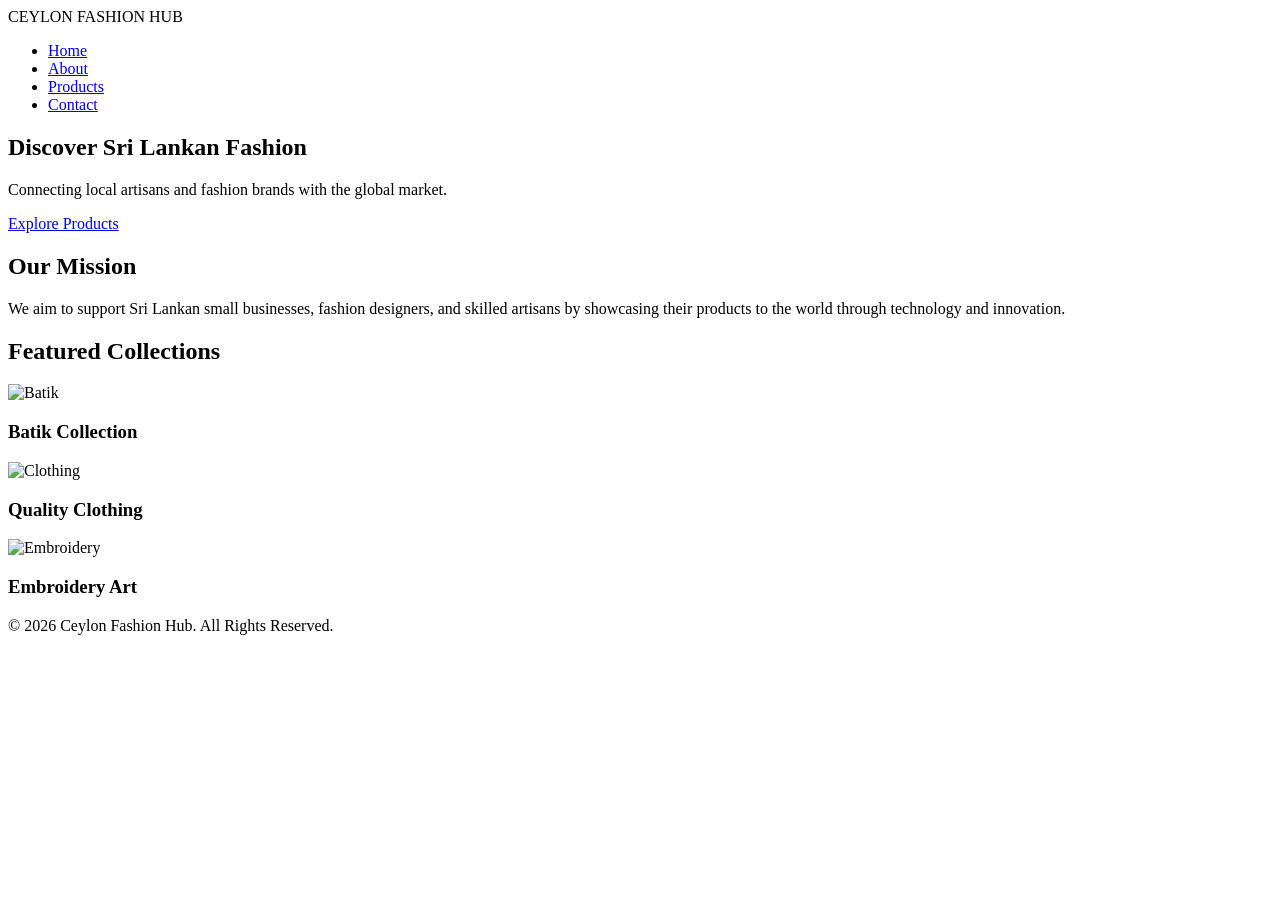
==== index.html @ 1239ec50 "Add files via upload Add Ceylon Fashion Hub website files" ====
<!DOCTYPE html>
<html lang="en">
<head>
    <meta charset="UTF-8">
    <meta name="viewport" content="width=device-width, initial-scale=1.0">
    <title>Ceylon Fashion Hub</title>
    <link rel="stylesheet" href="css/style.css">
</head>
<body>

    <!-- Navigation -->
    <nav>
        <div class="logo">CEYLON FASHION HUB</div>

        <ul>
            <li><a href="#">Home</a></li>
            <li><a href="about.html">About</a></li>
            <li><a href="products.html">Products</a></li>
            <li><a href="contact.html">Contact</a></li>
        </ul>
    </nav>

    <!-- Hero Section -->
    <section class="hero">
      <div class="hero-content">
        <h1>Discover Sri Lankan Fashion</h1>

        <p>
            Connecting local artisans and fashion brands
            with the global market.
        </p>

        <a href="products.html" class="btn">
            Explore Products
        </a>
      </div>
    </section>

    <!-- Mission -->
    <section class="mission">
        <h2>Our Mission</h2>

        <p>
            We aim to support Sri Lankan small businesses,
            fashion designers, and skilled artisans by
            showcasing their products to the world through
            technology and innovation.
        </p>
    </section>

    <!-- Featured Products -->
    <section class="products">

        <h2>Featured Collections</h2>

        <div class="cards">

            <div class="card">
                <img src="images/batik.jpg" alt="Batik">
                <h3>Batik Collection</h3>
            </div>

            <div class="card">
                <img src="images/clothing.jpg" alt="Clothing">
                <h3>Quality Clothing</h3>
            </div>

            <div class="card">
                <img src="images/embroidery.jpg" alt="Embroidery">
                <h3>Embroidery Art</h3>
            </div>

        </div>

    </section>
      <footer>
       <p>© 2026 Ceylon Fashion Hub. All Rights Reserved.</p>
      </footer>


</body>
    
    
</html>
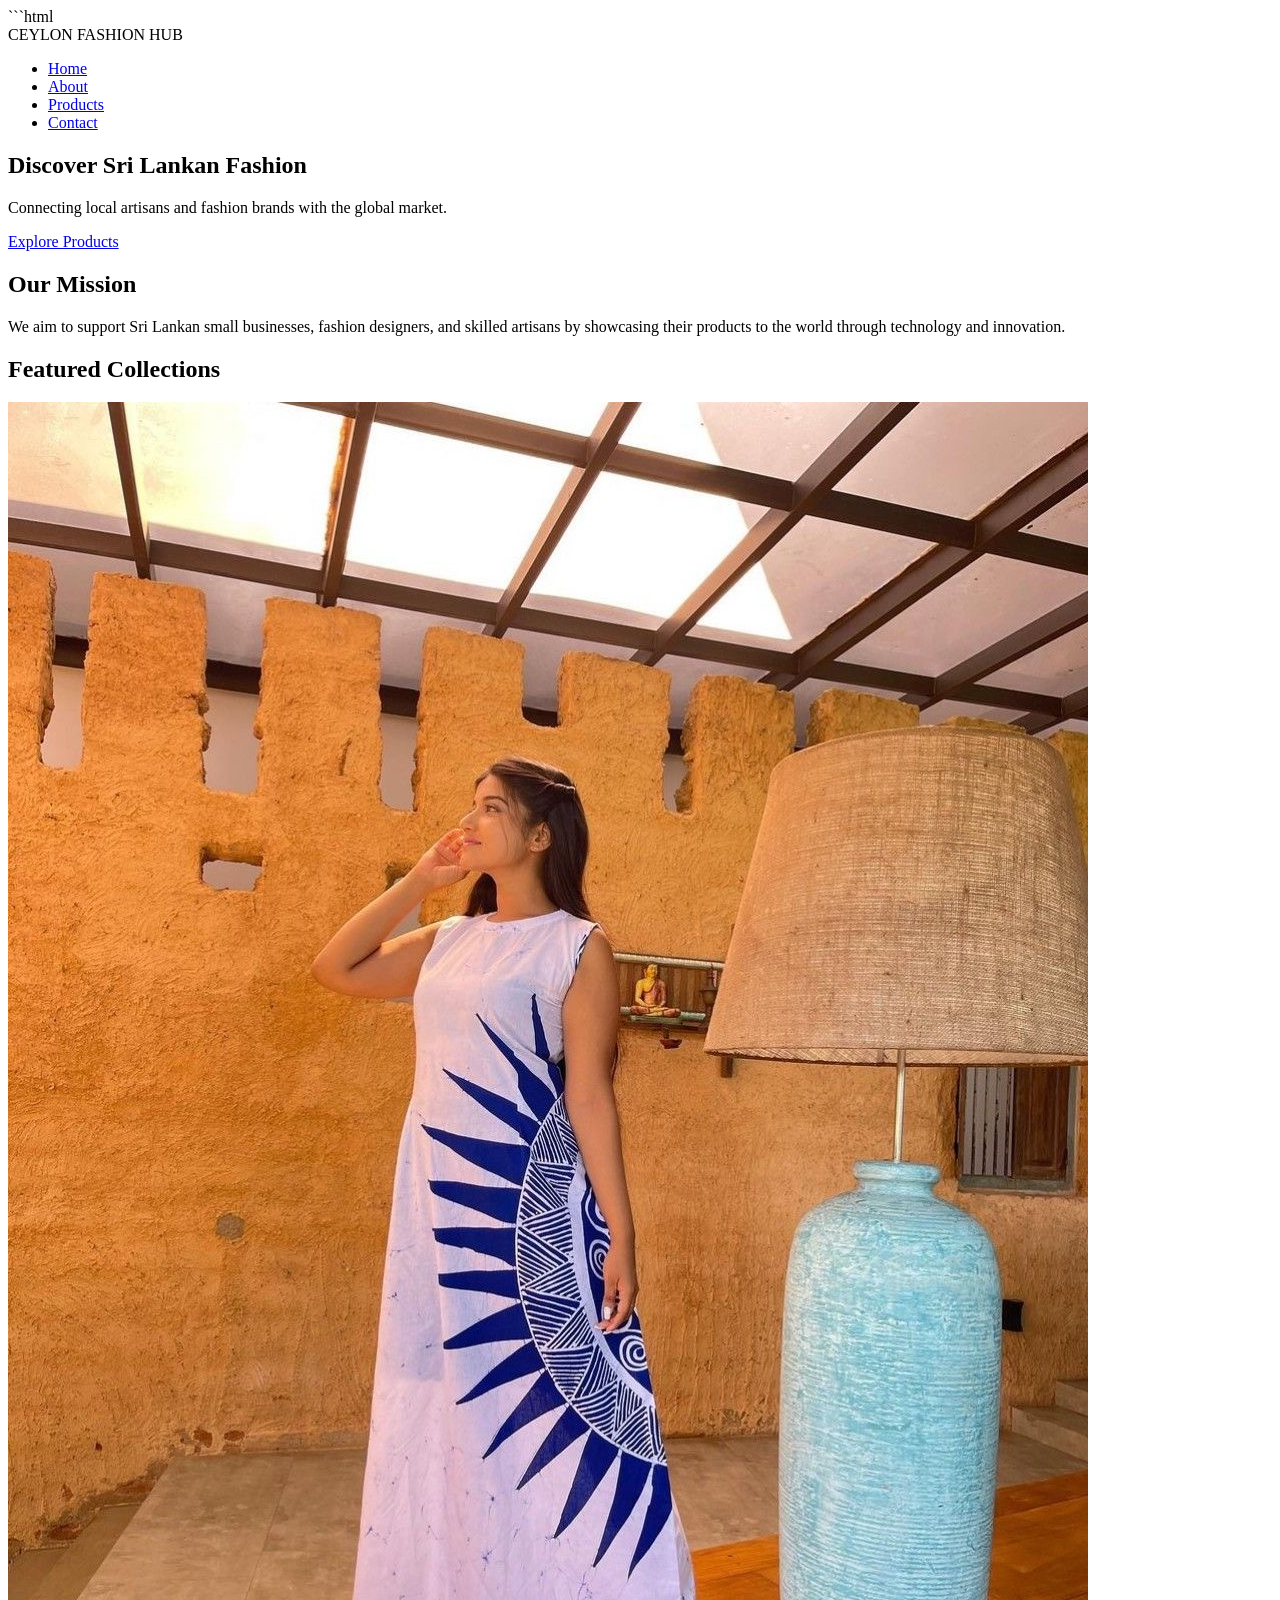
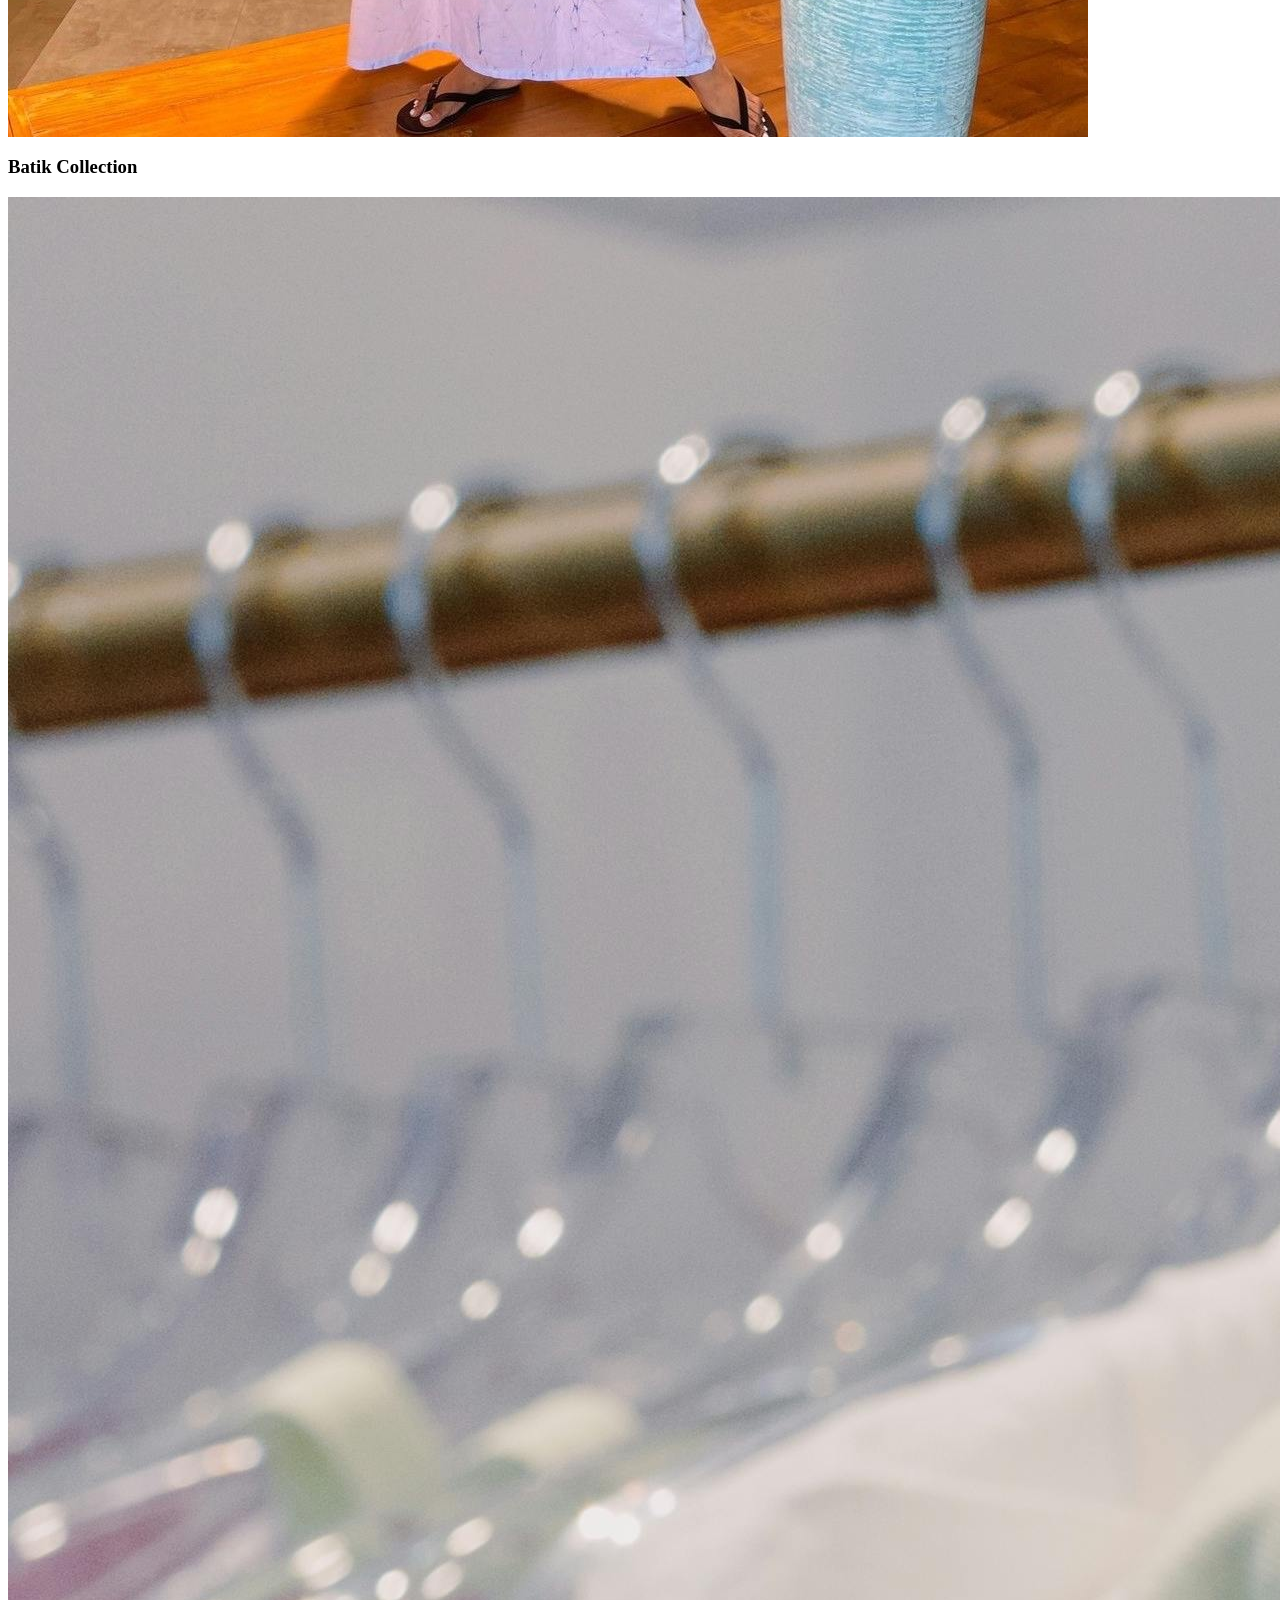
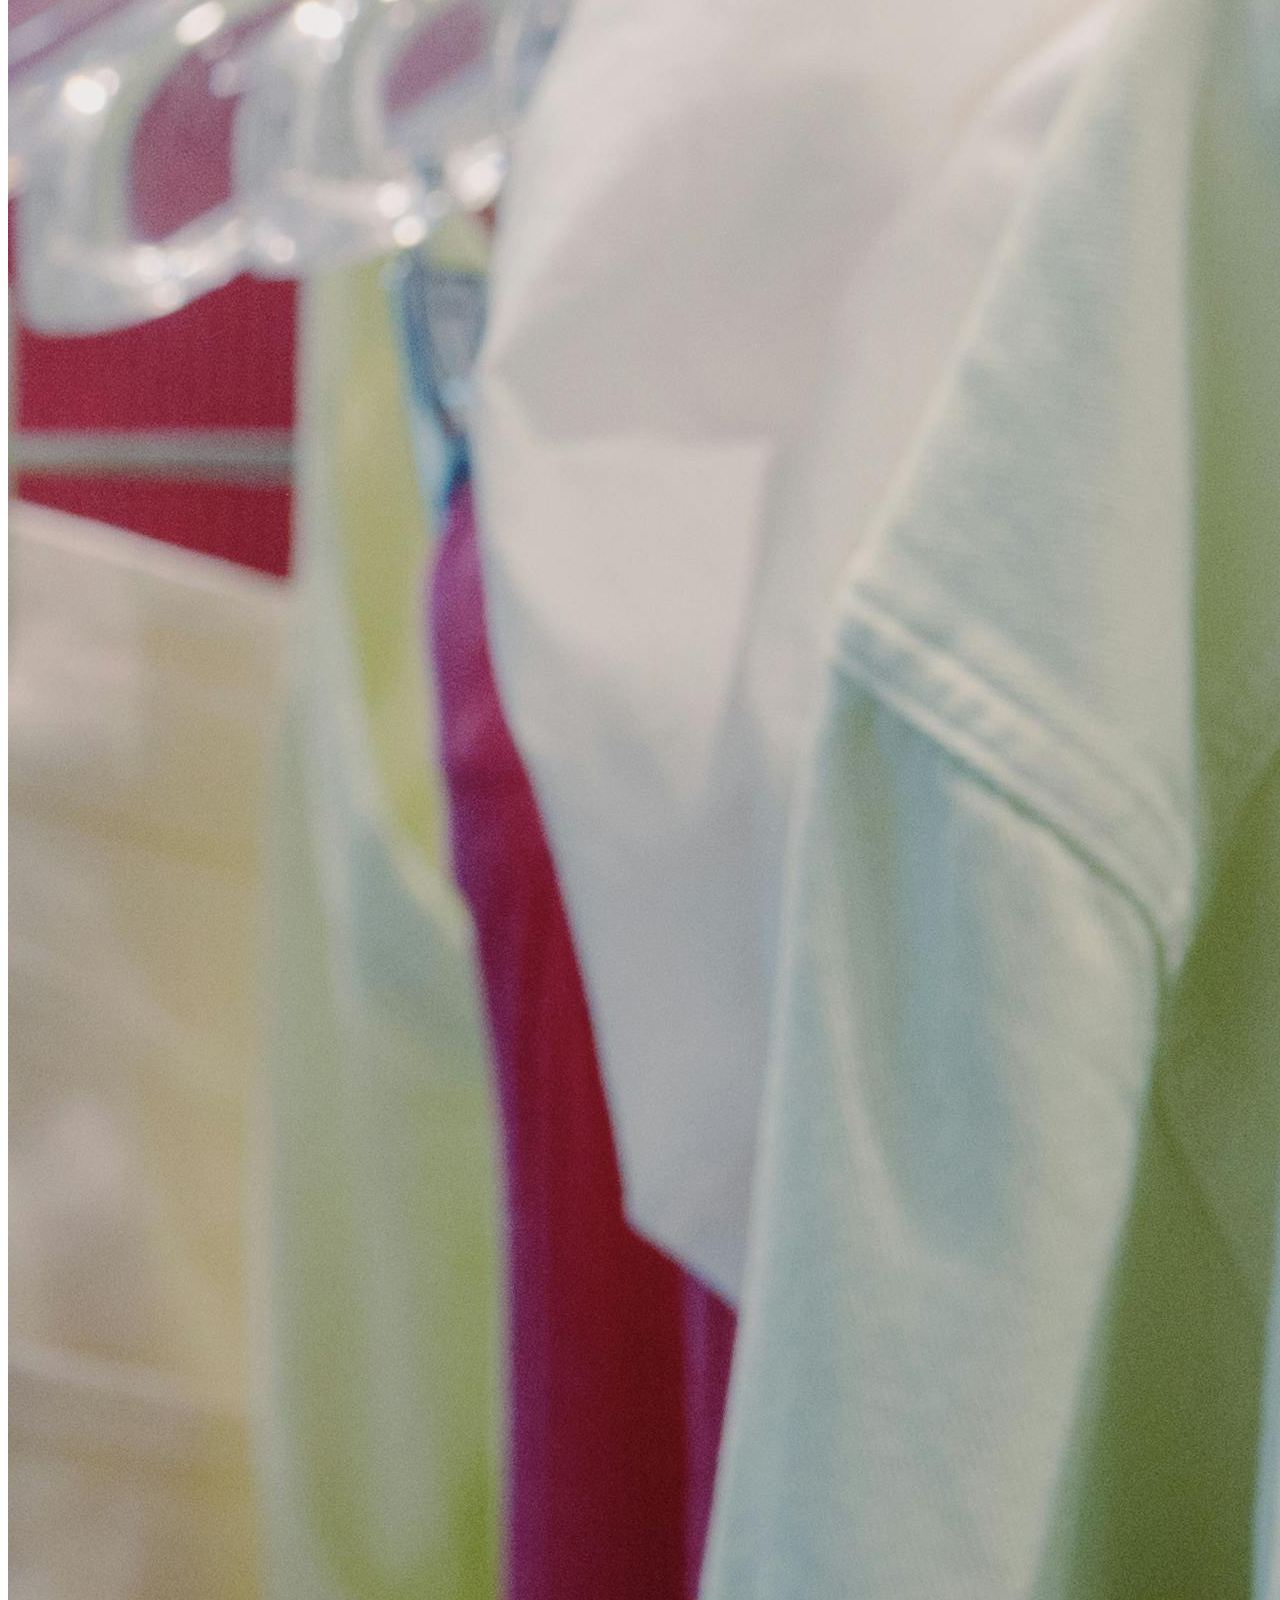
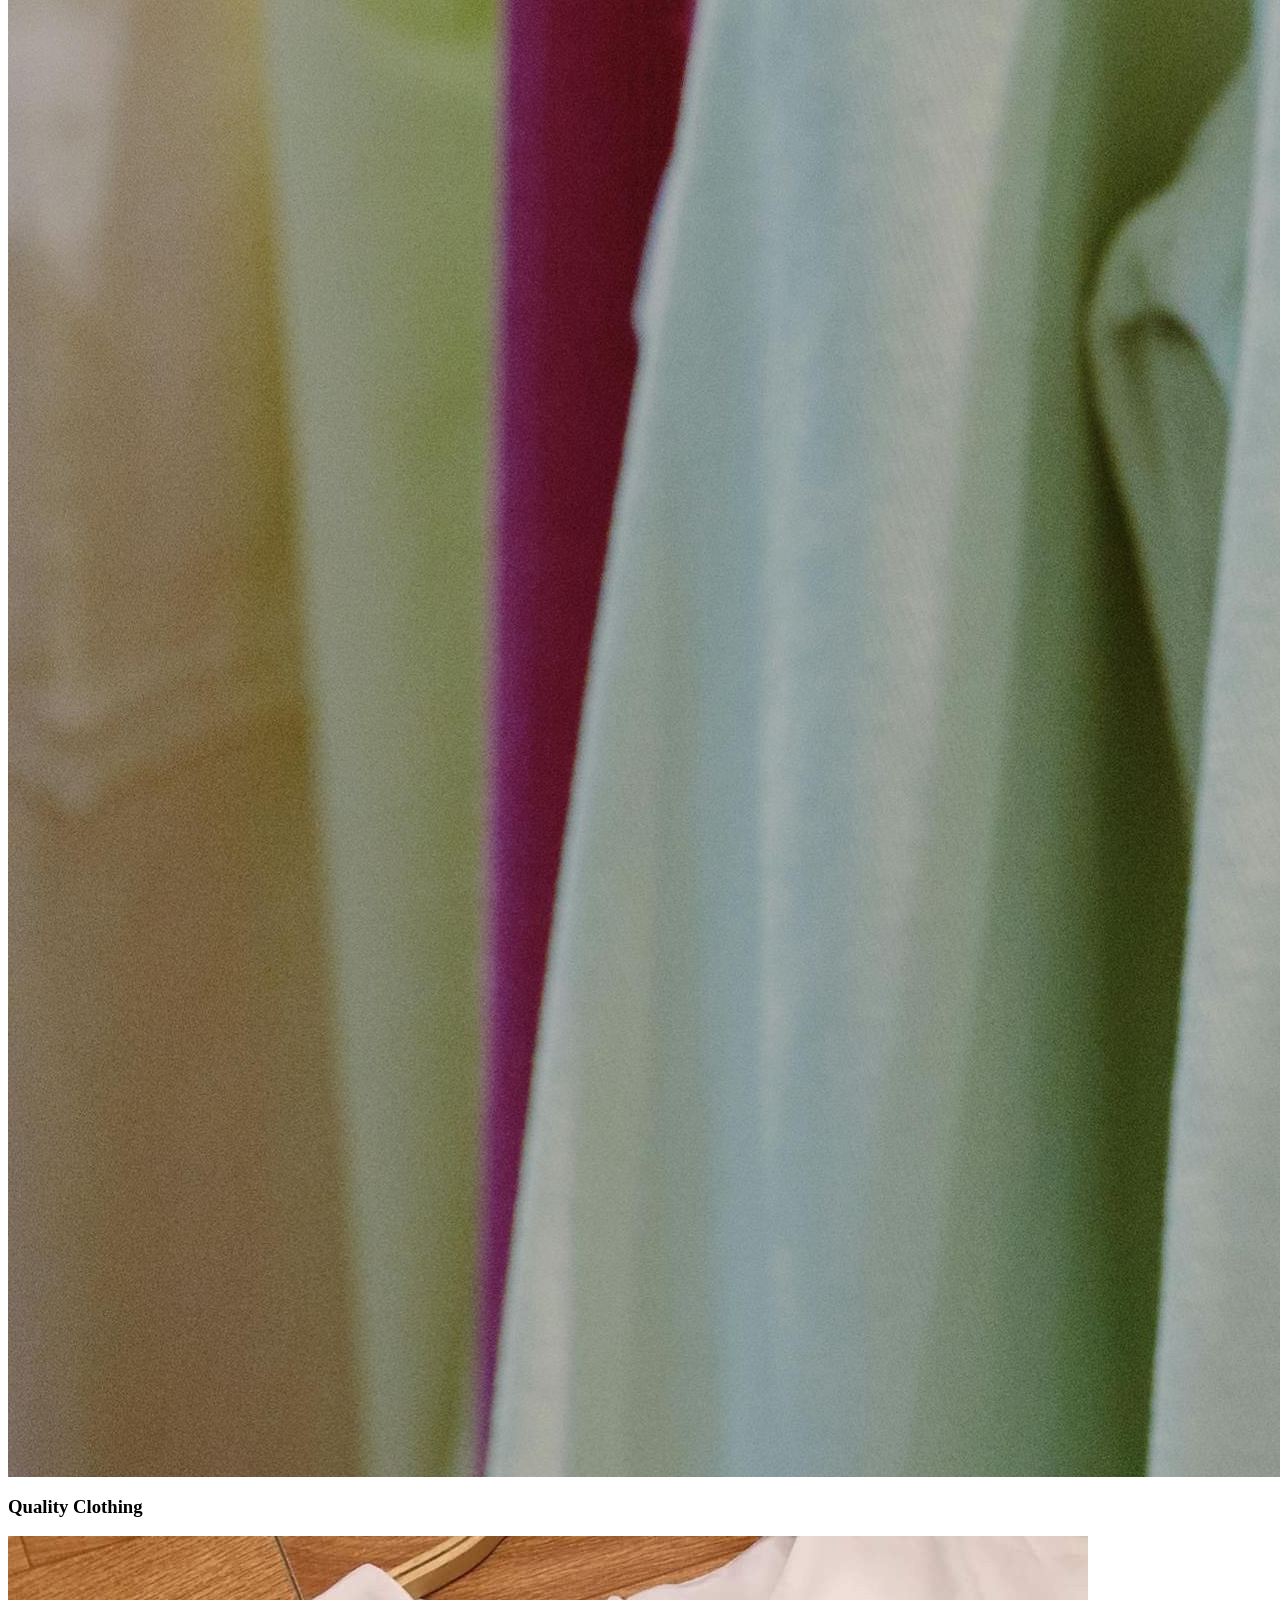
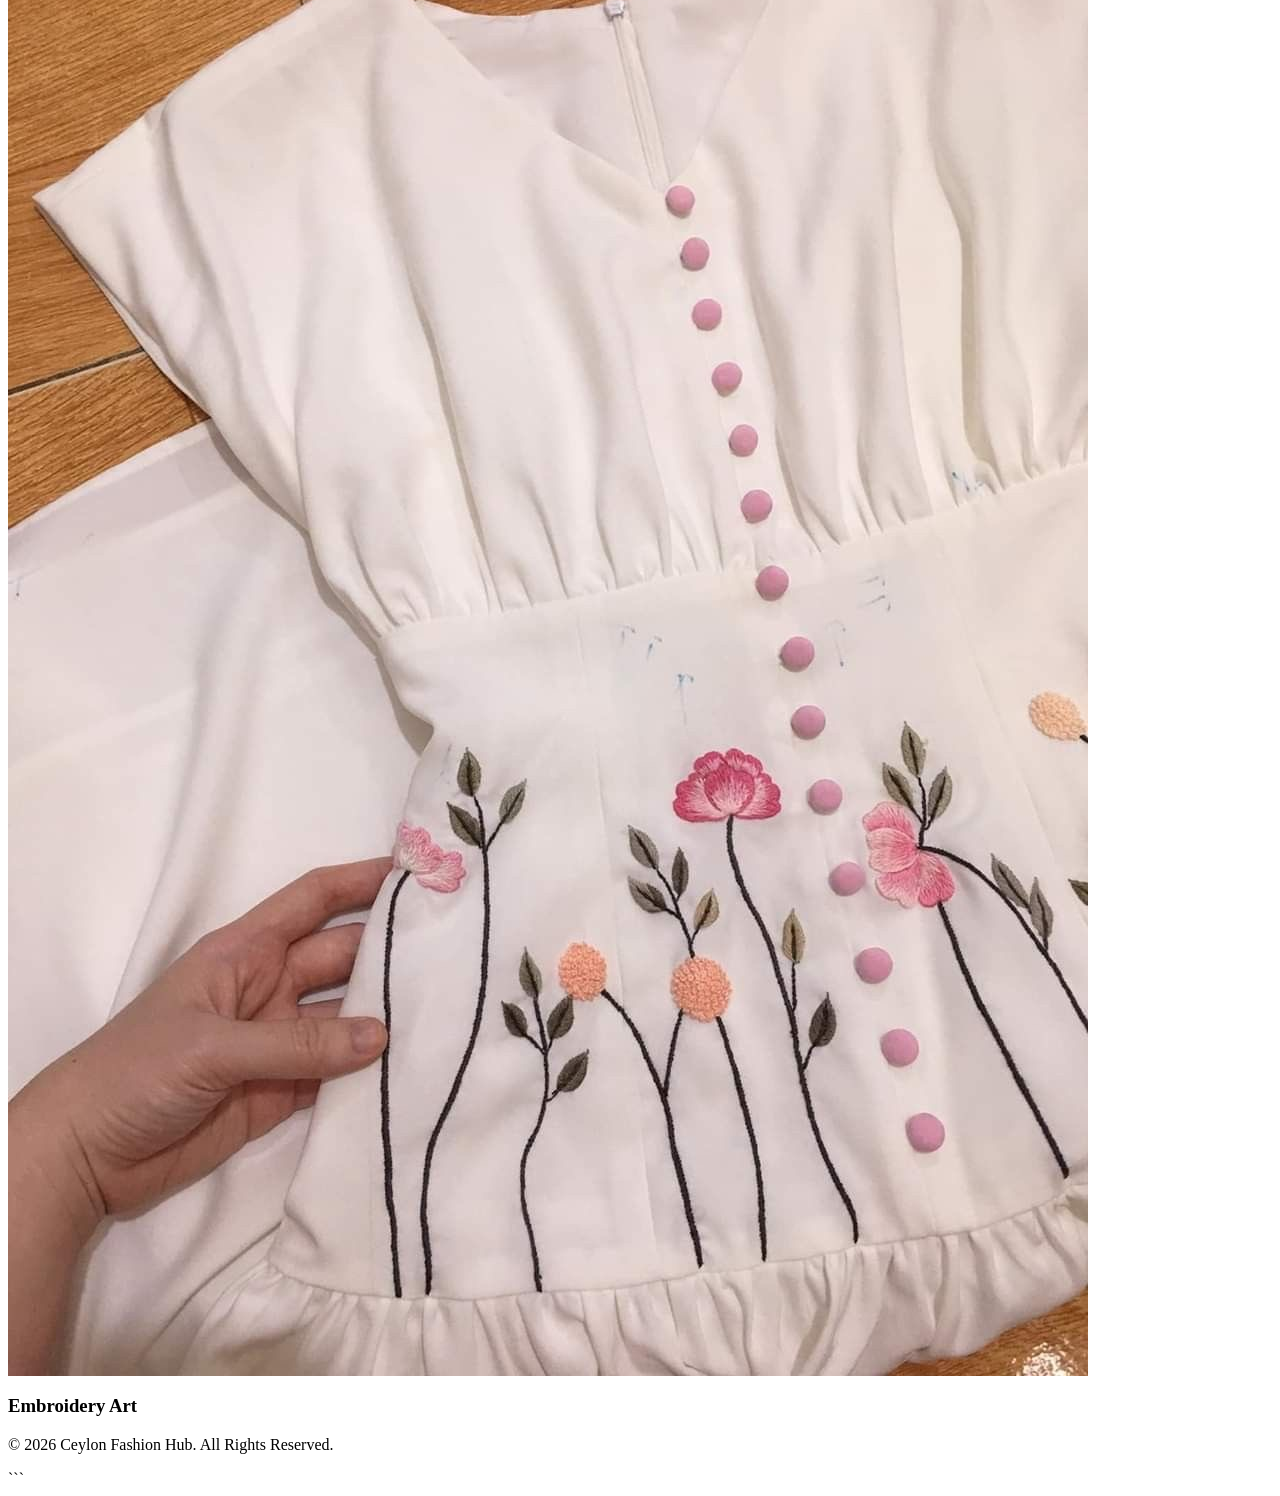
==== commit 07deffc1: "Fix navigation links and image sources in index.html Updated navigation links and improved image pat" ====
--- a/index.html
+++ b/index.html
@@ -1,9 +1,12 @@
+```html
 <!DOCTYPE html>
 <html lang="en">
 <head>
     <meta charset="UTF-8">
     <meta name="viewport" content="width=device-width, initial-scale=1.0">
+
     <title>Ceylon Fashion Hub</title>
+
     <link rel="stylesheet" href="css/style.css">
 </head>
 <body>
@@ -13,30 +16,30 @@
         <div class="logo">CEYLON FASHION HUB</div>
 
         <ul>
-            <li><a href="#">Home</a></li>
+            <li><a href="index.html">Home</a></li>
             <li><a href="about.html">About</a></li>
-            <li><a href="products.html">Products</a></li>
+            <li><a href="product.html">Products</a></li>
             <li><a href="contact.html">Contact</a></li>
         </ul>
     </nav>
 
     <!-- Hero Section -->
     <section class="hero">
-      <div class="hero-content">
-        <h1>Discover Sri Lankan Fashion</h1>
+        <div class="hero-content">
+            <h1>Discover Sri Lankan Fashion</h1>
 
-        <p>
-            Connecting local artisans and fashion brands
-            with the global market.
-        </p>
+            <p>
+                Connecting local artisans and fashion brands
+                with the global market.
+            </p>
 
-        <a href="products.html" class="btn">
-            Explore Products
-        </a>
-      </div>
+            <a href="product.html" class="btn">
+                Explore Products
+            </a>
+        </div>
     </section>
 
-    <!-- Mission -->
+    <!-- Mission Section -->
     <section class="mission">
         <h2>Our Mission</h2>
 
@@ -50,35 +53,33 @@
 
     <!-- Featured Products -->
     <section class="products">
-
         <h2>Featured Collections</h2>
 
         <div class="cards">
 
             <div class="card">
-                <img src="images/batik.jpg" alt="Batik">
+                <img src="batik.jpg" alt="Sri Lankan Batik Collection">
                 <h3>Batik Collection</h3>
             </div>
 
             <div class="card">
-                <img src="images/clothing.jpg" alt="Clothing">
+                <img src="clothing.jpg" alt="Quality Sri Lankan Clothing">
                 <h3>Quality Clothing</h3>
             </div>
 
             <div class="card">
-                <img src="images/embroidery.jpg" alt="Embroidery">
+                <img src="embroidery.jpg" alt="Traditional Embroidery Art">
                 <h3>Embroidery Art</h3>
             </div>
 
         </div>
+    </section>
 
-    </section>
-      <footer>
-       <p>© 2026 Ceylon Fashion Hub. All Rights Reserved.</p>
-      </footer>
-
+    <!-- Footer -->
+    <footer>
+        <p>© 2026 Ceylon Fashion Hub. All Rights Reserved.</p>
+    </footer>
 
 </body>
-    
-    
-</html>+</html>
+```
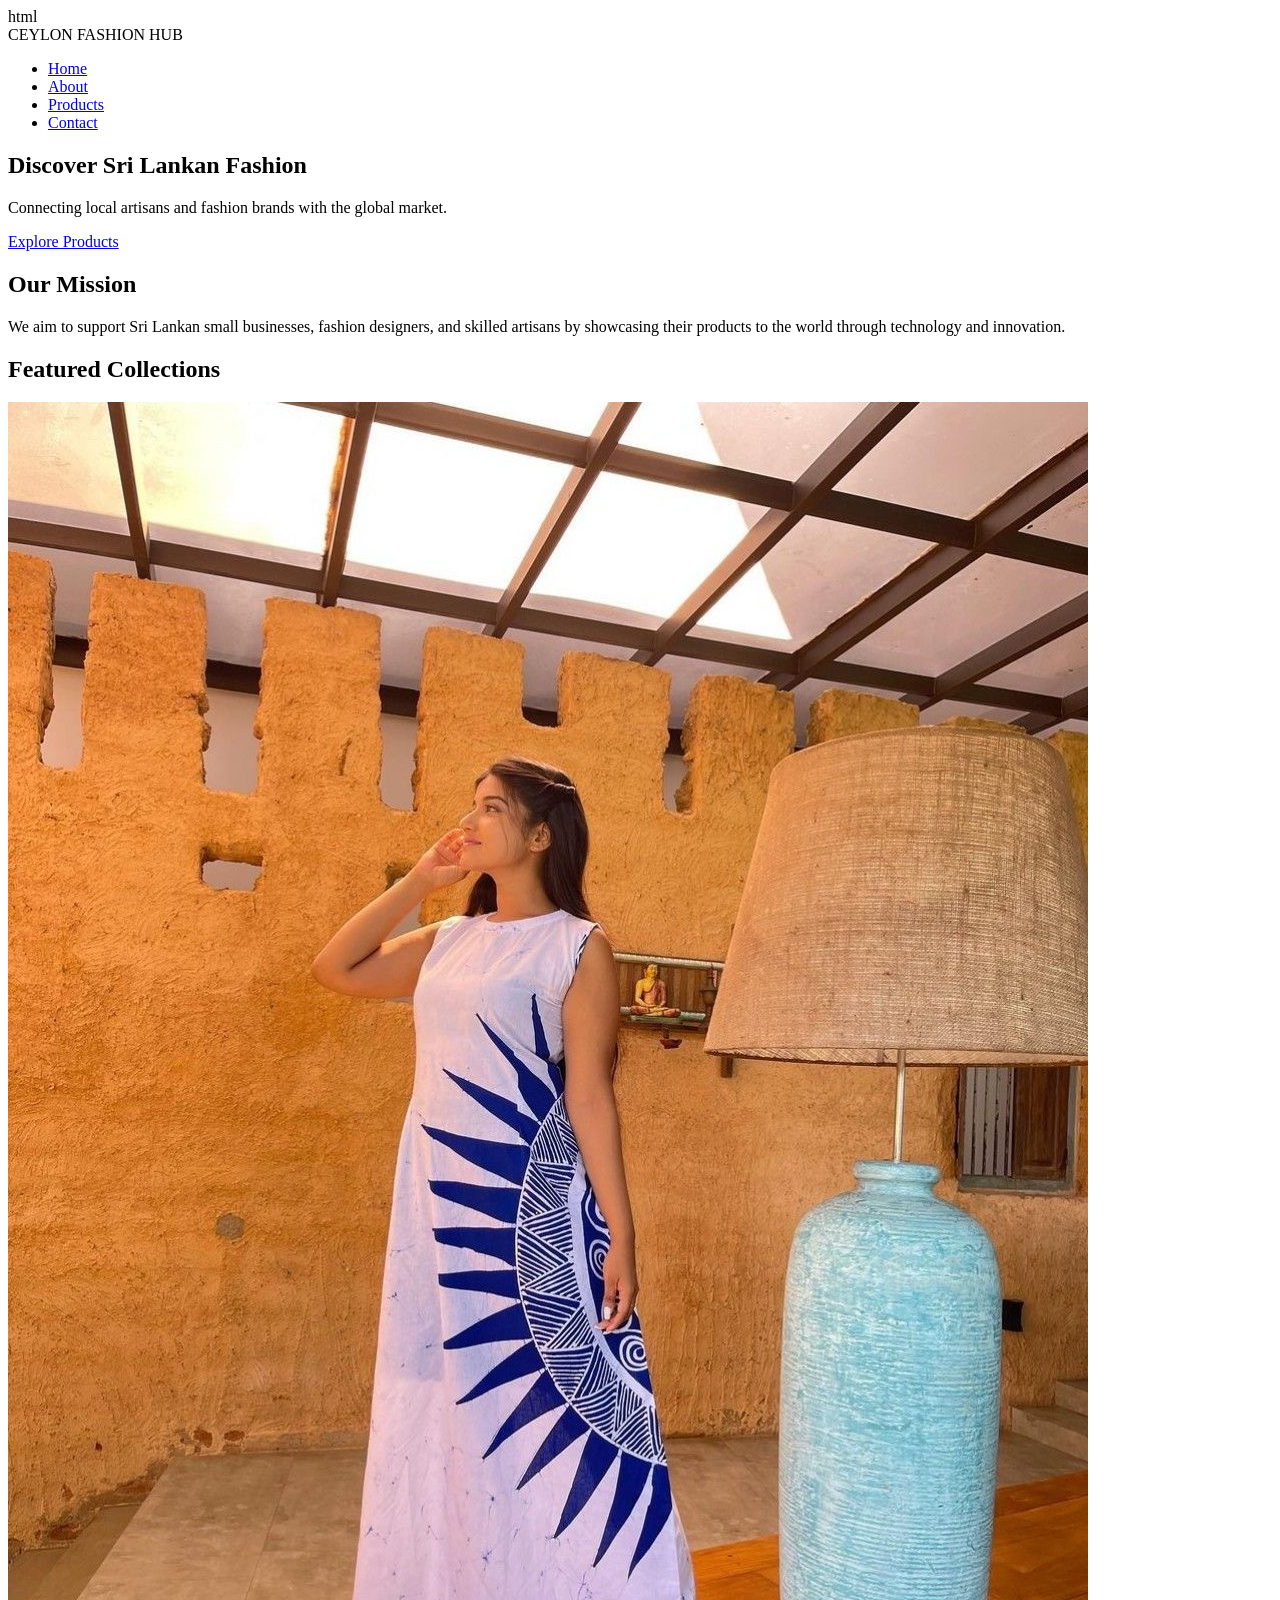
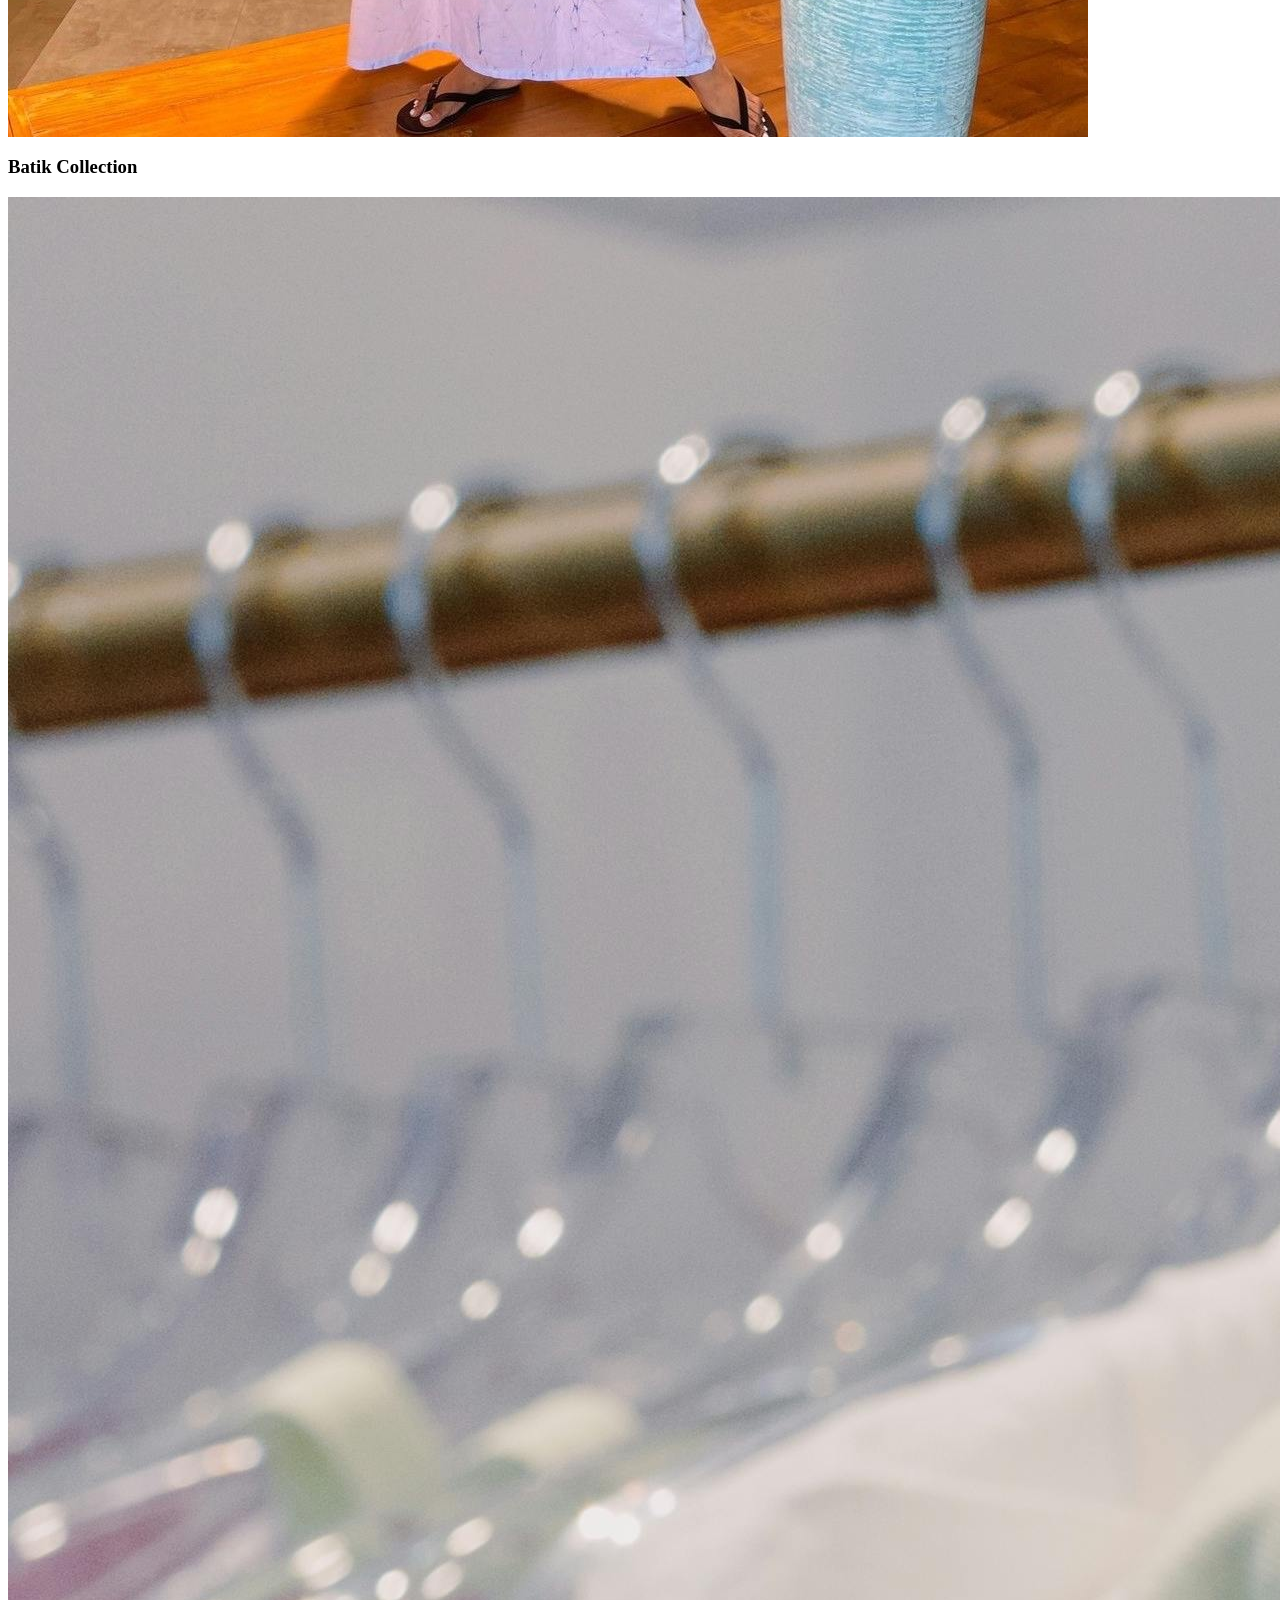
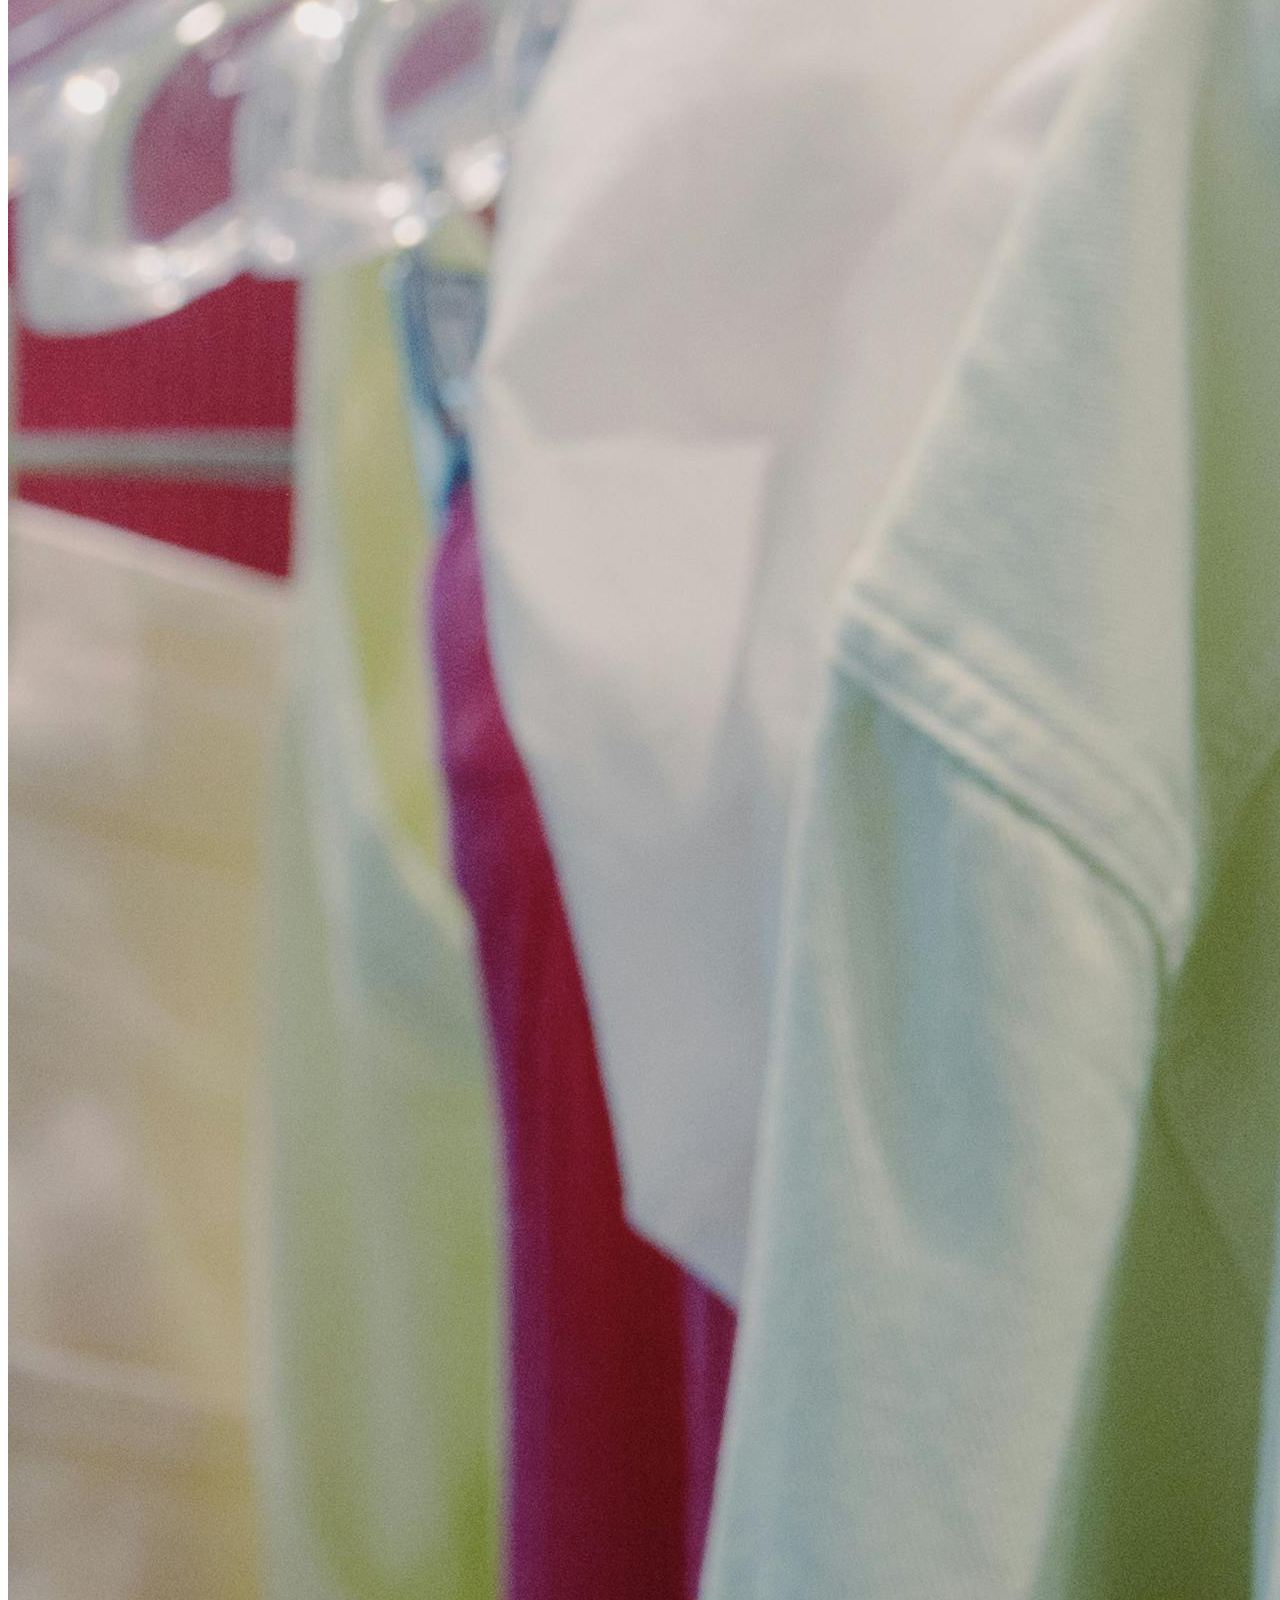
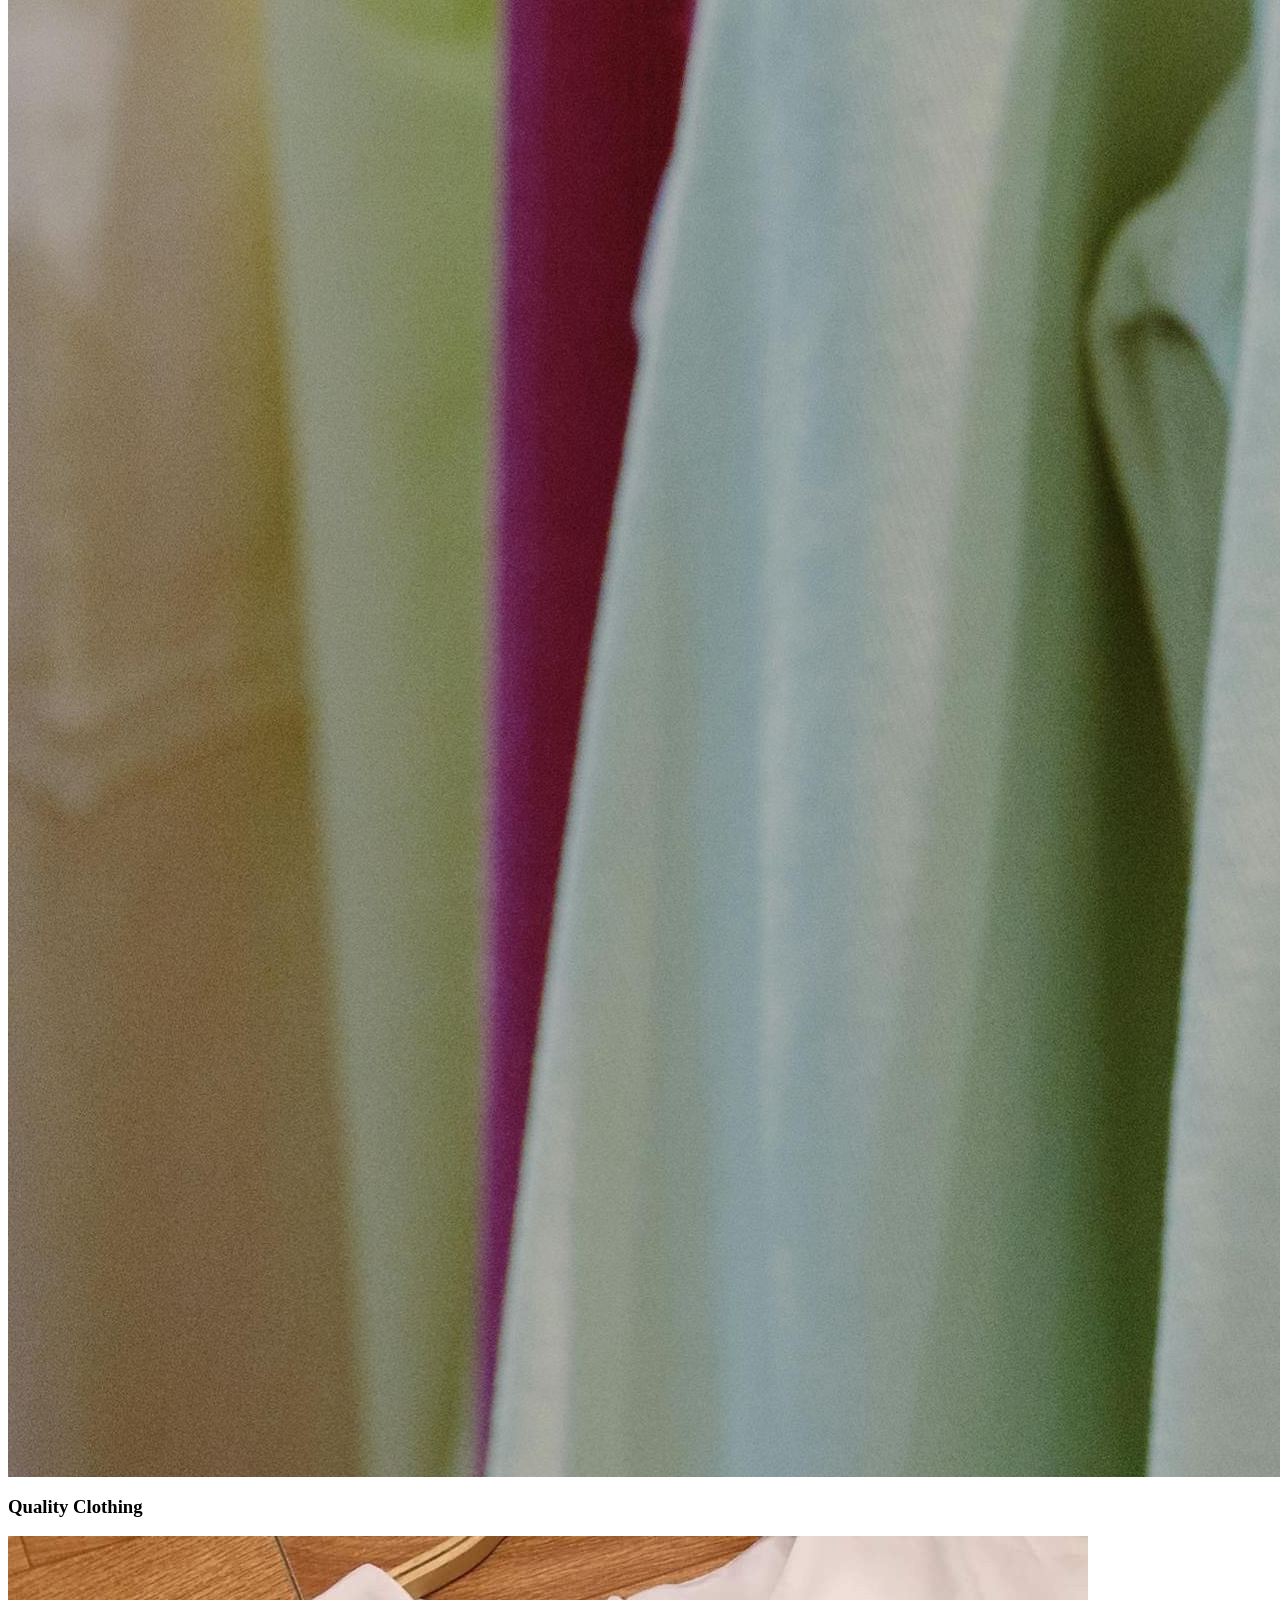
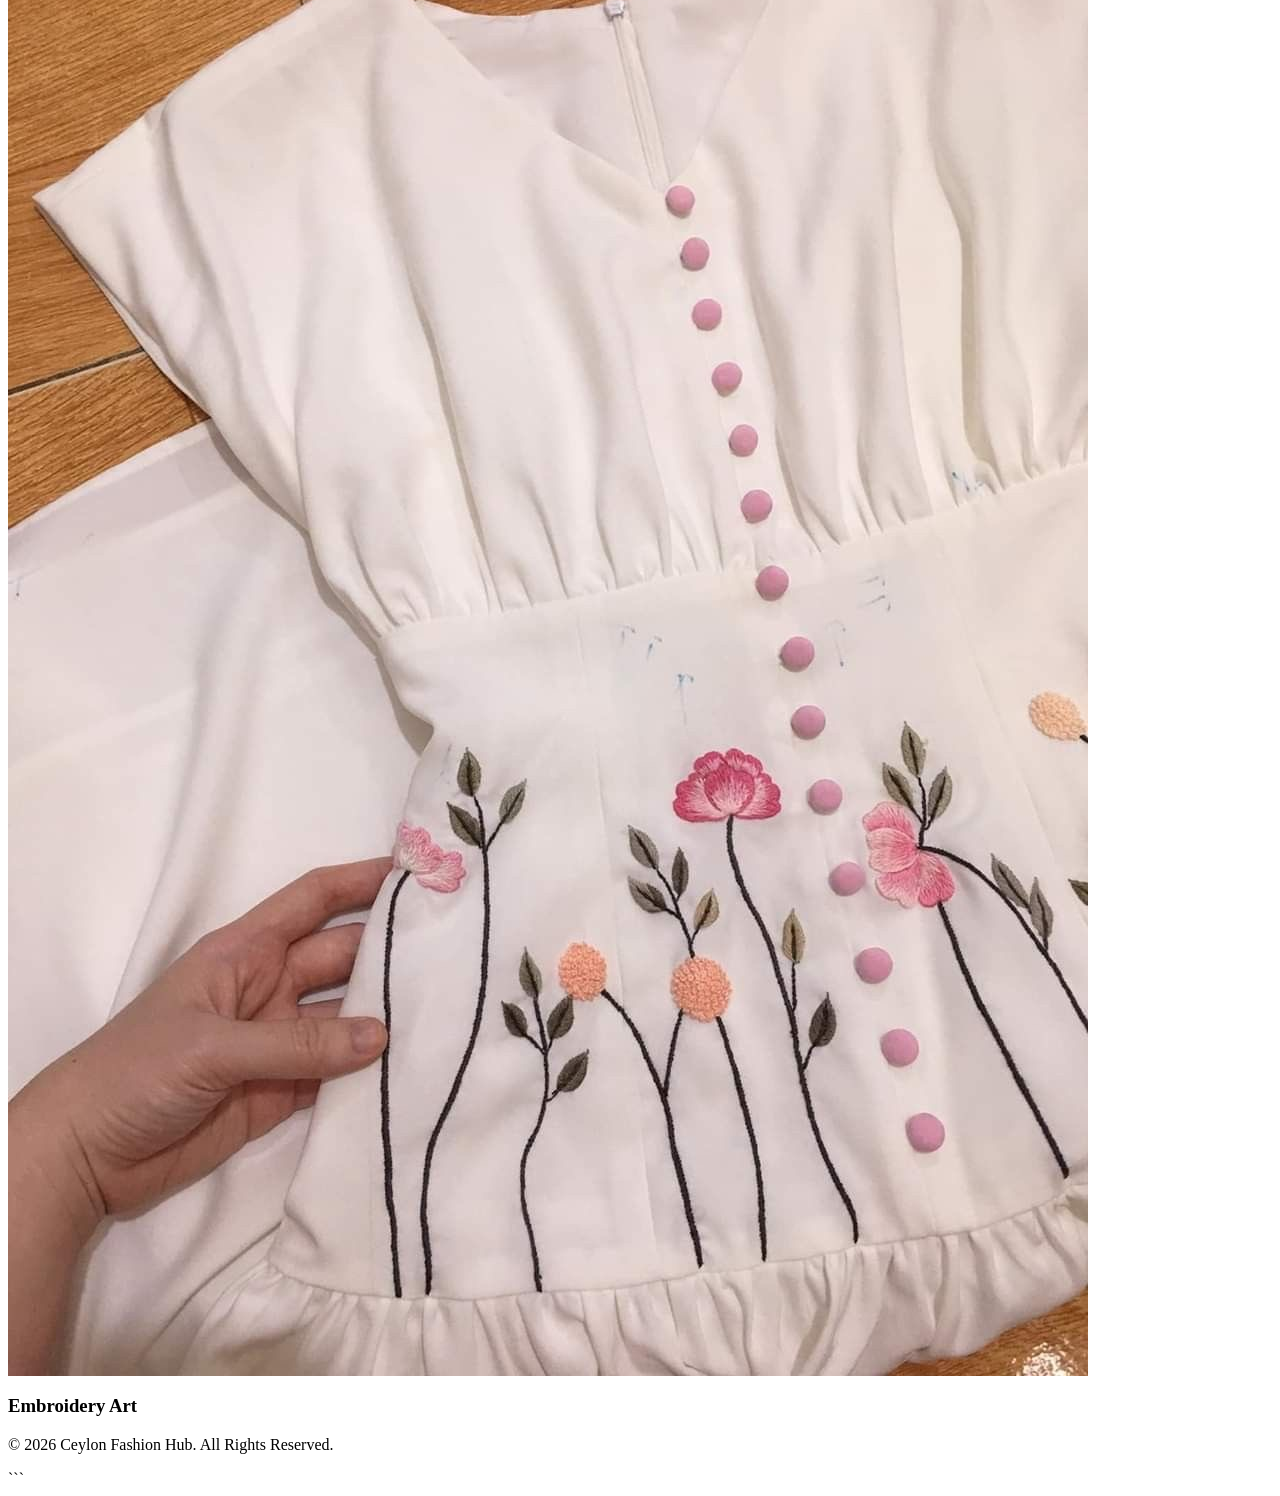
==== commit 35b2181a: "Fix HTML formatting and structure" ====
--- a/index.html
+++ b/index.html
@@ -1,4 +1,4 @@
-```html
+html
 <!DOCTYPE html>
 <html lang="en">
 <head>
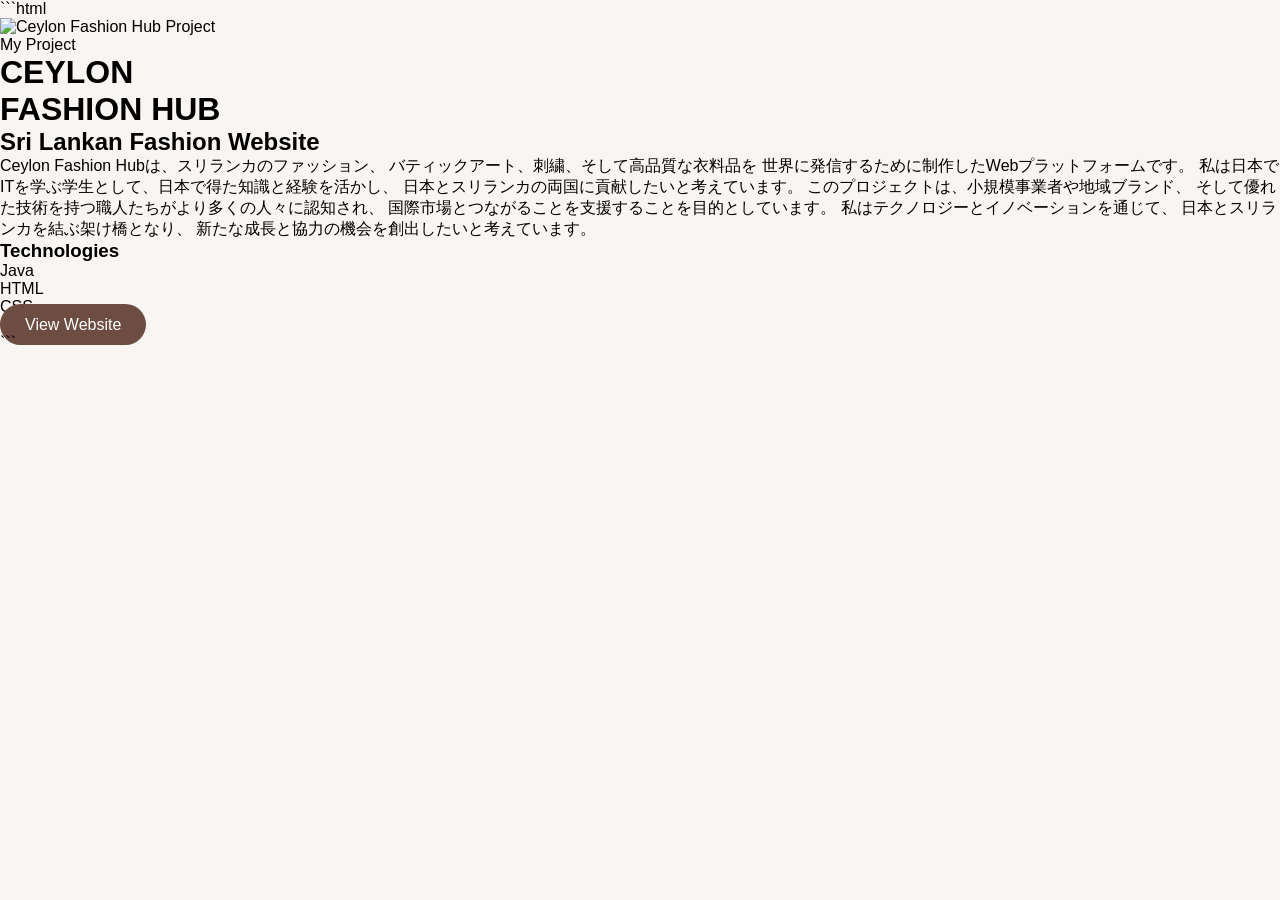
==== commit f91d3154: "Revise index.html for Ceylon Fashion Hub project Updated the HTML structure and content for the Ceyl" ====
--- a/index.html
+++ b/index.html
@@ -1,84 +1,69 @@
-html
+```html
 <!DOCTYPE html>
-<html lang="en">
+<html lang="ja">
+
 <head>
     <meta charset="UTF-8">
     <meta name="viewport" content="width=device-width, initial-scale=1.0">
 
-    <title>Ceylon Fashion Hub</title>
+    <title>My Project - Ceylon Fashion Hub</title>
 
-    <link rel="stylesheet" href="css/style.css">
+    <link rel="stylesheet" href="style.css">
 </head>
+
 <body>
 
-    <!-- Navigation -->
-    <nav>
-        <div class="logo">CEYLON FASHION HUB</div>
+    <div class="container">
 
-        <ul>
-            <li><a href="index.html">Home</a></li>
-            <li><a href="about.html">About</a></li>
-            <li><a href="product.html">Products</a></li>
-            <li><a href="contact.html">Contact</a></li>
-        </ul>
-    </nav>
+        <!-- LEFT IMAGE -->
+        <div class="left">
+            <img src="project.jpg" alt="Ceylon Fashion Hub Project">
+        </div>
 
-    <!-- Hero Section -->
-    <section class="hero">
-        <div class="hero-content">
-            <h1>Discover Sri Lankan Fashion</h1>
+        <!-- RIGHT CONTENT -->
+        <div class="right">
+
+            <p class="small">My Project</p>
+
+            <h1>CEYLON <br> FASHION HUB</h1>
+
+            <h2>Sri Lankan Fashion Website</h2>
 
             <p>
-                Connecting local artisans and fashion brands
-                with the global market.
+                Ceylon Fashion Hubは、スリランカのファッション、
+                バティックアート、刺繍、そして高品質な衣料品を
+                世界に発信するために制作したWebプラットフォームです。
+                私は日本でITを学ぶ学生として、日本で得た知識と経験を活かし、
+                日本とスリランカの両国に貢献したいと考えています。
+
+                このプロジェクトは、小規模事業者や地域ブランド、
+                そして優れた技術を持つ職人たちがより多くの人々に認知され、
+                国際市場とつながることを支援することを目的としています。
+                私はテクノロジーとイノベーションを通じて、
+                日本とスリランカを結ぶ架け橋となり、
+                新たな成長と協力の機会を創出したいと考えています。
             </p>
 
-            <a href="product.html" class="btn">
-                Explore Products
+            <h3>Technologies</h3>
+
+            <ul>
+                <li>Java</li>
+                <li>HTML</li>
+                <li>CSS</li>
+            </ul>
+
+            <!-- GITHUB PAGES WEBSITE LINK -->
+            <a
+                href="https://darshi-99.github.io/CEYLON-FASHION-HUB/"
+                class="btn"
+                target="_blank"
+                rel="noopener noreferrer">
+                View Website
             </a>
-        </div>
-    </section>
-
-    <!-- Mission Section -->
-    <section class="mission">
-        <h2>Our Mission</h2>
-
-        <p>
-            We aim to support Sri Lankan small businesses,
-            fashion designers, and skilled artisans by
-            showcasing their products to the world through
-            technology and innovation.
-        </p>
-    </section>
-
-    <!-- Featured Products -->
-    <section class="products">
-        <h2>Featured Collections</h2>
-
-        <div class="cards">
-
-            <div class="card">
-                <img src="batik.jpg" alt="Sri Lankan Batik Collection">
-                <h3>Batik Collection</h3>
-            </div>
-
-            <div class="card">
-                <img src="clothing.jpg" alt="Quality Sri Lankan Clothing">
-                <h3>Quality Clothing</h3>
-            </div>
-
-            <div class="card">
-                <img src="embroidery.jpg" alt="Traditional Embroidery Art">
-                <h3>Embroidery Art</h3>
-            </div>
 
         </div>
-    </section>
 
-    <!-- Footer -->
-    <footer>
-        <p>© 2026 Ceylon Fashion Hub. All Rights Reserved.</p>
-    </footer>
+    </div>
 
 </body>
 </html>
--- a/style.css
+++ b/style.css
@@ -0,0 +1,213 @@
+*{
+    margin:0;
+    padding:0;
+    box-sizing:border-box;
+    font-family:Arial, sans-serif;
+}
+
+body{
+    background:#f8f5f2;
+}
+
+/* Navigation */
+
+nav{
+    display:flex;
+    justify-content:space-between;
+    align-items:center;
+    padding:20px 60px;
+    background:white;
+}
+
+.logo{
+    font-size:24px;
+    font-weight:bold;
+    color:#6d4c41;
+}
+
+nav ul{
+    display:flex;
+    list-style:none;
+}
+
+nav ul li{
+    margin-left:20px;
+}
+
+nav ul li a{
+    text-decoration:none;
+    color:#333;
+}
+
+/* Hero */
+
+.hero{
+    height: 400px;
+    background-image: url('../images/hero.jpg');
+    background-size: cover;
+    background-position: center;
+    background-repeat: no-repeat;
+
+    display: flex;
+    justify-content: center;
+    align-items: center;
+    text-align: center;
+}
+
+.hero-content{
+    background: rgba(255,255,255,0.75);
+    padding: 40px;
+    border-radius: 10px;
+}
+
+.hero h1{
+    color:#6d4c41;
+    font-size:50px;
+}
+
+.hero p{
+    margin:20px 0;
+}
+
+.btn{
+    background:#6d4c41;
+    color:white;
+    text-decoration:none;
+    padding:12px 25px;
+    border-radius:25px;
+}
+
+/* Mission */
+
+.mission{
+    text-align:center;
+    padding:60px;
+}
+
+.mission h2{
+    margin-bottom:20px;
+}
+
+/* Products */
+
+.products{
+    padding:60px;
+    text-align:center;
+}
+
+.cards{
+    display:flex;
+    justify-content:center;
+    gap:30px;
+    margin-top:30px;
+}
+
+.card{
+    background:white;
+    width:300px;
+    border-radius:10px;
+    overflow:hidden;
+}
+
+.card img{
+    width:100%;
+    height:220px;
+    object-fit:cover;
+}
+
+.card h3{
+    padding:15px;
+}
+.about{
+    max-width: 900px;
+    margin: 50px auto;
+    padding: 20px;
+    text-align: center;
+}
+
+.about h1{
+    color: #6d4c41;
+    margin-bottom: 20px;
+}
+
+.about h2{
+    margin-top: 30px;
+    color: #333;
+}
+
+.about p{
+    line-height: 1.8;
+    margin-top: 10px;
+}
+.products-page{
+    padding: 60px;
+    text-align: center;
+}
+
+.products-page h1{
+    color: #6d4c41;
+    margin-bottom: 10px;
+}
+
+.products-page p{
+    margin-bottom: 40px;
+}
+
+.product-grid{
+    display: grid;
+    grid-template-columns: repeat(3, 1fr);
+    gap: 30px;
+}
+
+.product-card{
+    background: white;
+    border-radius: 10px;
+    overflow: hidden;
+    box-shadow: 0 2px 10px rgba(0,0,0,0.1);
+}
+
+.product-card img{
+    width: 100%;
+    height: 250px;
+    object-fit: cover;
+}
+
+.product-card h3{
+    padding: 15px;
+}
+.contact{
+    max-width: 600px;
+    margin: 50px auto;
+    padding: 20px;
+}
+
+.contact h1{
+    text-align: center;
+    margin-bottom: 20px;
+}
+
+.contact form{
+    display: flex;
+    flex-direction: column;
+    gap: 15px;
+}
+
+.contact input,
+.contact textarea{
+    padding: 12px;
+    border: 1px solid #ccc;
+    border-radius: 5px;
+}
+
+.contact textarea{
+    height: 150px;
+}
+
+.contact button{
+    padding: 12px;
+    background: #6d4c41;
+    color: white;
+    border: none;
+    border-radius: 5px;
+    cursor: pointer;
+}
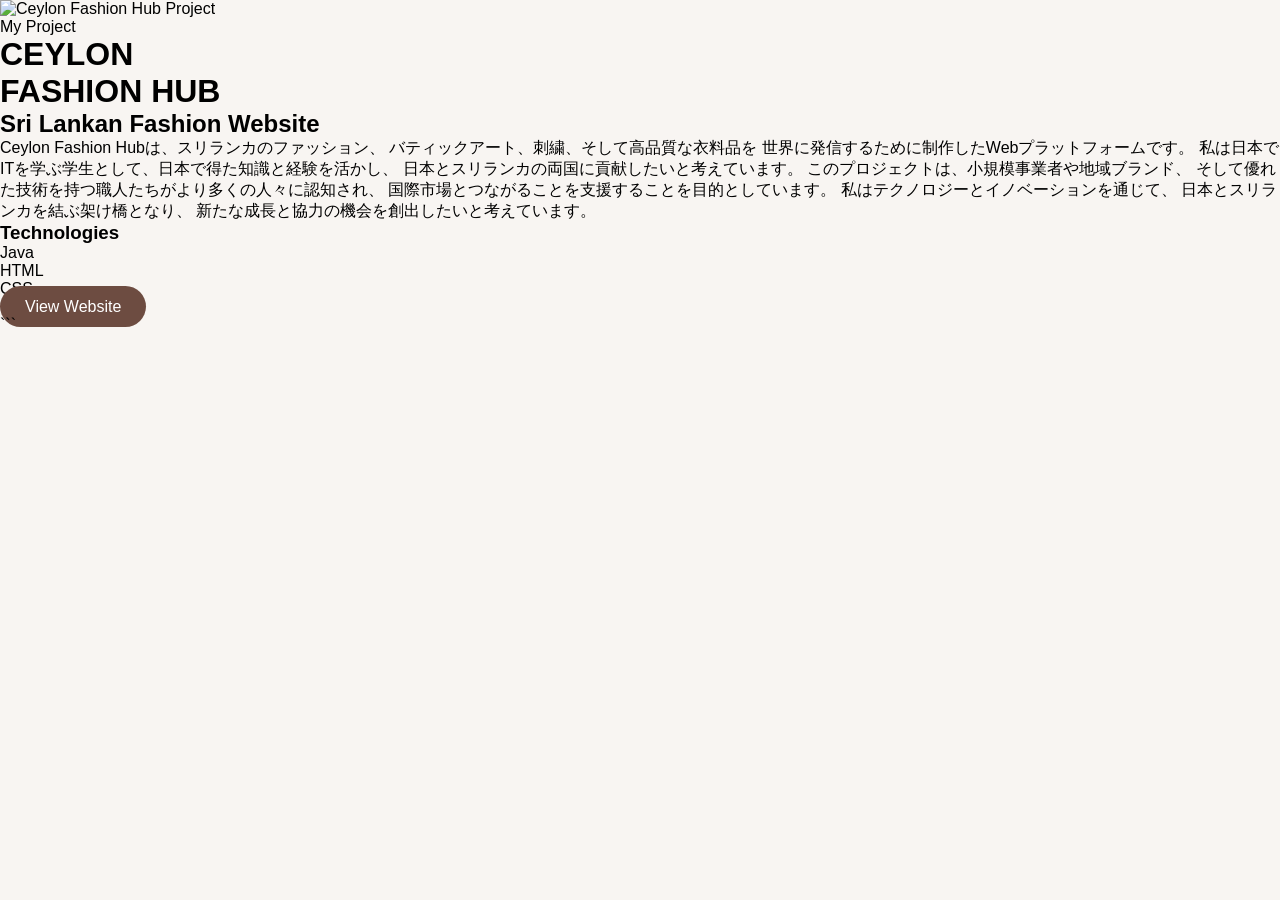
==== commit 86464f25: "Fix HTML formatting and structure" ====
--- a/index.html
+++ b/index.html
@@ -1,4 +1,4 @@
-```html
+
 <!DOCTYPE html>
 <html lang="ja">
 
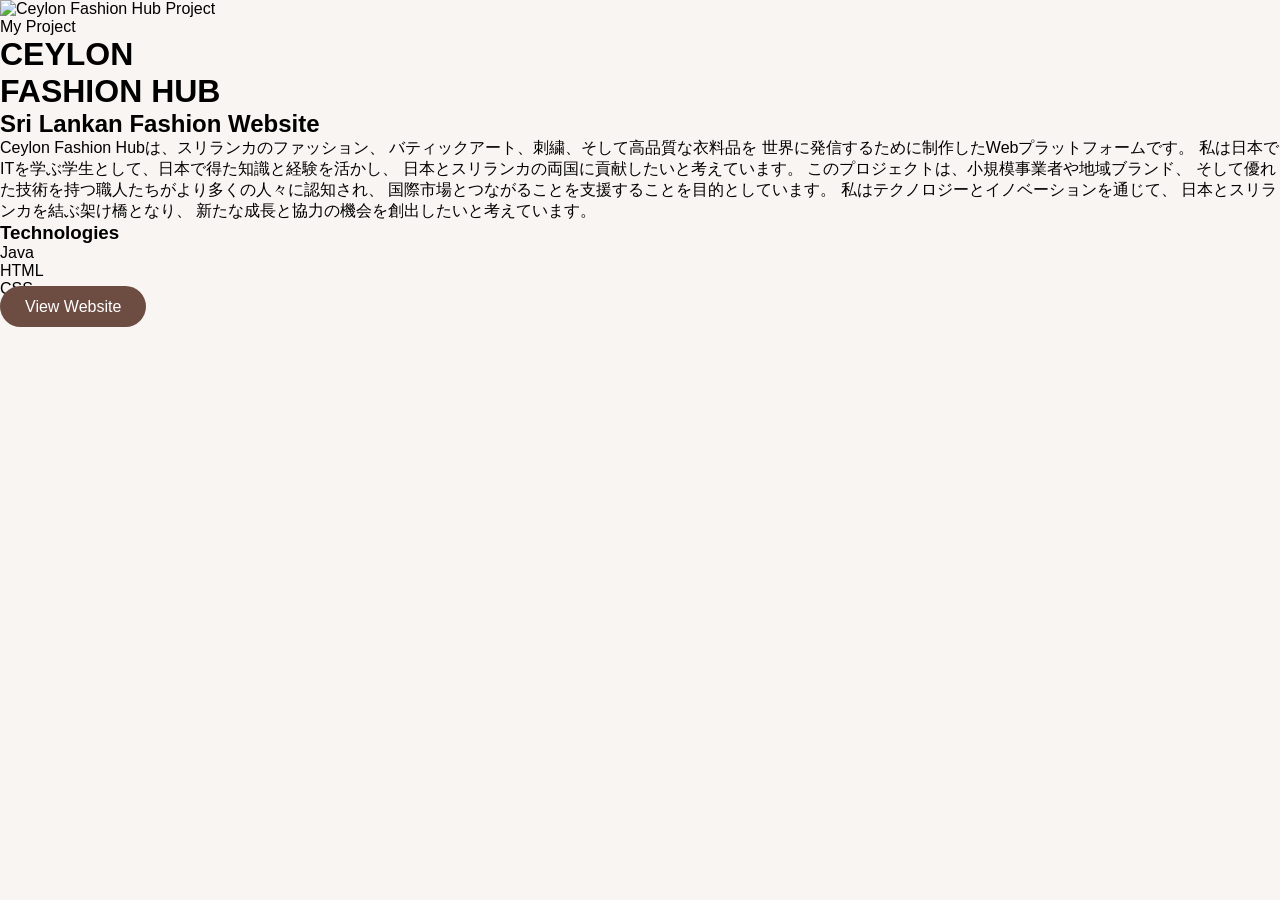
==== commit bb9bb96f: "Format HTML document structure" ====
--- a/index.html
+++ b/index.html
@@ -67,4 +67,4 @@
 
 </body>
 </html>
-```
+
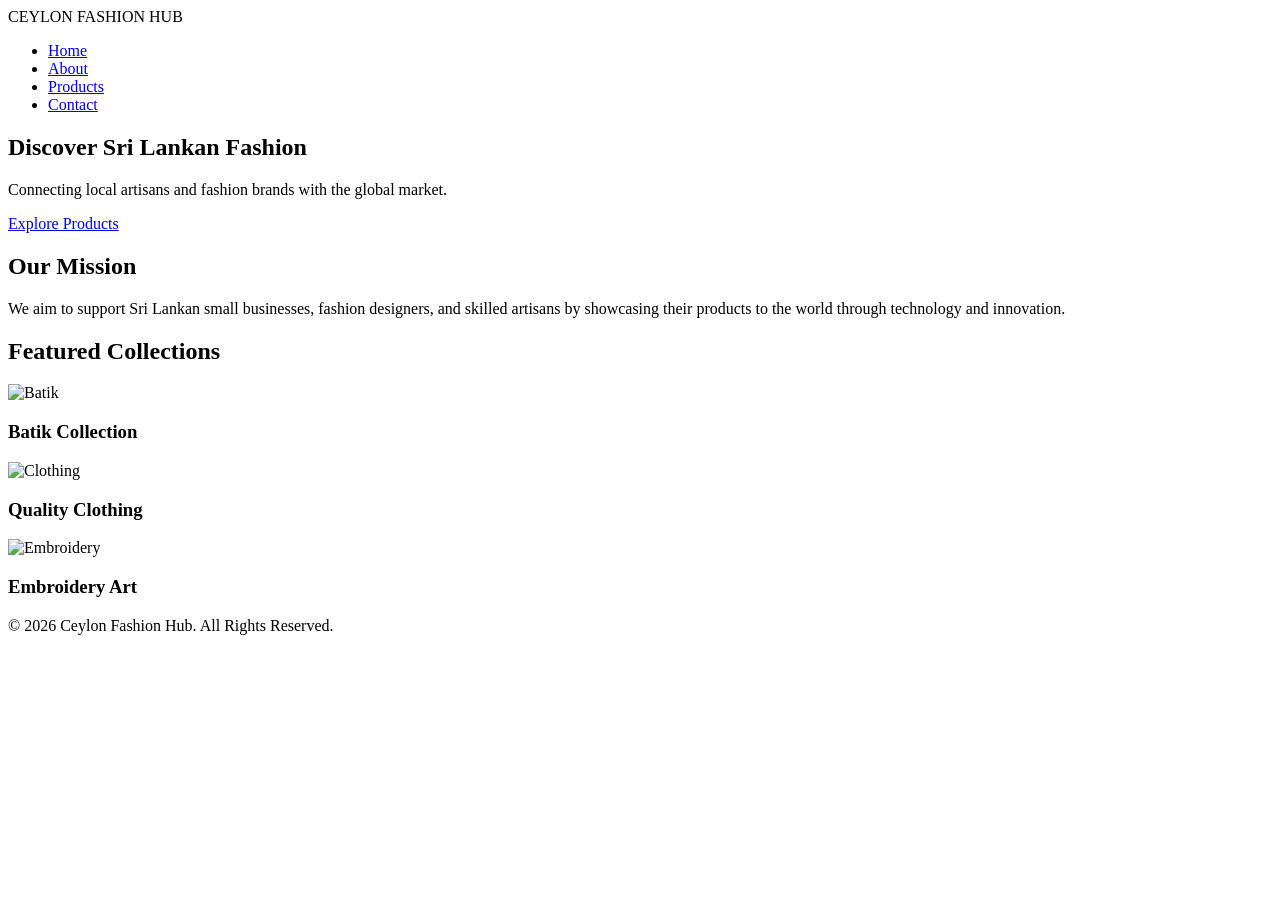
==== commit 762705b6: "Revise index.html for improved layout and content Updated the HTML structure and content for the Cey" ====
--- a/index.html
+++ b/index.html
@@ -1,70 +1,84 @@
-
 <!DOCTYPE html>
-<html lang="ja">
-
+<html lang="en">
 <head>
     <meta charset="UTF-8">
     <meta name="viewport" content="width=device-width, initial-scale=1.0">
-
-    <title>My Project - Ceylon Fashion Hub</title>
-
-    <link rel="stylesheet" href="style.css">
+    <title>Ceylon Fashion Hub</title>
+    <link rel="stylesheet" href="css/style.css">
 </head>
-
 <body>
 
-    <div class="container">
+    <!-- Navigation -->
+    <nav>
+        <div class="logo">CEYLON FASHION HUB</div>
 
-        <!-- LEFT IMAGE -->
-        <div class="left">
-            <img src="project.jpg" alt="Ceylon Fashion Hub Project">
-        </div>
+        <ul>
+            <li><a href="#">Home</a></li>
+            <li><a href="about.html">About</a></li>
+            <li><a href="products.html">Products</a></li>
+            <li><a href="contact.html">Contact</a></li>
+        </ul>
+    </nav>
 
-        <!-- RIGHT CONTENT -->
-        <div class="right">
+    <!-- Hero Section -->
+    <section class="hero">
+      <div class="hero-content">
+        <h1>Discover Sri Lankan Fashion</h1>
 
-            <p class="small">My Project</p>
+        <p>
+            Connecting local artisans and fashion brands
+            with the global market.
+        </p>
 
-            <h1>CEYLON <br> FASHION HUB</h1>
+        <a href="products.html" class="btn">
+            Explore Products
+        </a>
+      </div>
+    </section>
 
-            <h2>Sri Lankan Fashion Website</h2>
+    <!-- Mission -->
+    <section class="mission">
+        <h2>Our Mission</h2>
 
-            <p>
-                Ceylon Fashion Hubは、スリランカのファッション、
-                バティックアート、刺繍、そして高品質な衣料品を
-                世界に発信するために制作したWebプラットフォームです。
-                私は日本でITを学ぶ学生として、日本で得た知識と経験を活かし、
-                日本とスリランカの両国に貢献したいと考えています。
+        <p>
+            We aim to support Sri Lankan small businesses,
+            fashion designers, and skilled artisans by
+            showcasing their products to the world through
+            technology and innovation.
+        </p>
+    </section>
 
-                このプロジェクトは、小規模事業者や地域ブランド、
-                そして優れた技術を持つ職人たちがより多くの人々に認知され、
-                国際市場とつながることを支援することを目的としています。
-                私はテクノロジーとイノベーションを通じて、
-                日本とスリランカを結ぶ架け橋となり、
-                新たな成長と協力の機会を創出したいと考えています。
-            </p>
+    <!-- Featured Products -->
+    <section class="products">
 
-            <h3>Technologies</h3>
+        <h2>Featured Collections</h2>
 
-            <ul>
-                <li>Java</li>
-                <li>HTML</li>
-                <li>CSS</li>
-            </ul>
+        <div class="cards">
 
-            <!-- GITHUB PAGES WEBSITE LINK -->
-            <a
-                href="https://darshi-99.github.io/CEYLON-FASHION-HUB/"
-                class="btn"
-                target="_blank"
-                rel="noopener noreferrer">
-                View Website
-            </a>
+            <div class="card">
+                <img src="images/batik.jpg" alt="Batik">
+                <h3>Batik Collection</h3>
+            </div>
+
+            <div class="card">
+                <img src="images/clothing.jpg" alt="Clothing">
+                <h3>Quality Clothing</h3>
+            </div>
+
+            <div class="card">
+                <img src="images/embroidery.jpg" alt="Embroidery">
+                <h3>Embroidery Art</h3>
+            </div>
 
         </div>
 
-    </div>
+    </section>
+      <footer>
+       <p>© 2026 Ceylon Fashion Hub. All Rights Reserved.</p>
+      </footer>
+
 
 </body>
+    
+    
 </html>
-
